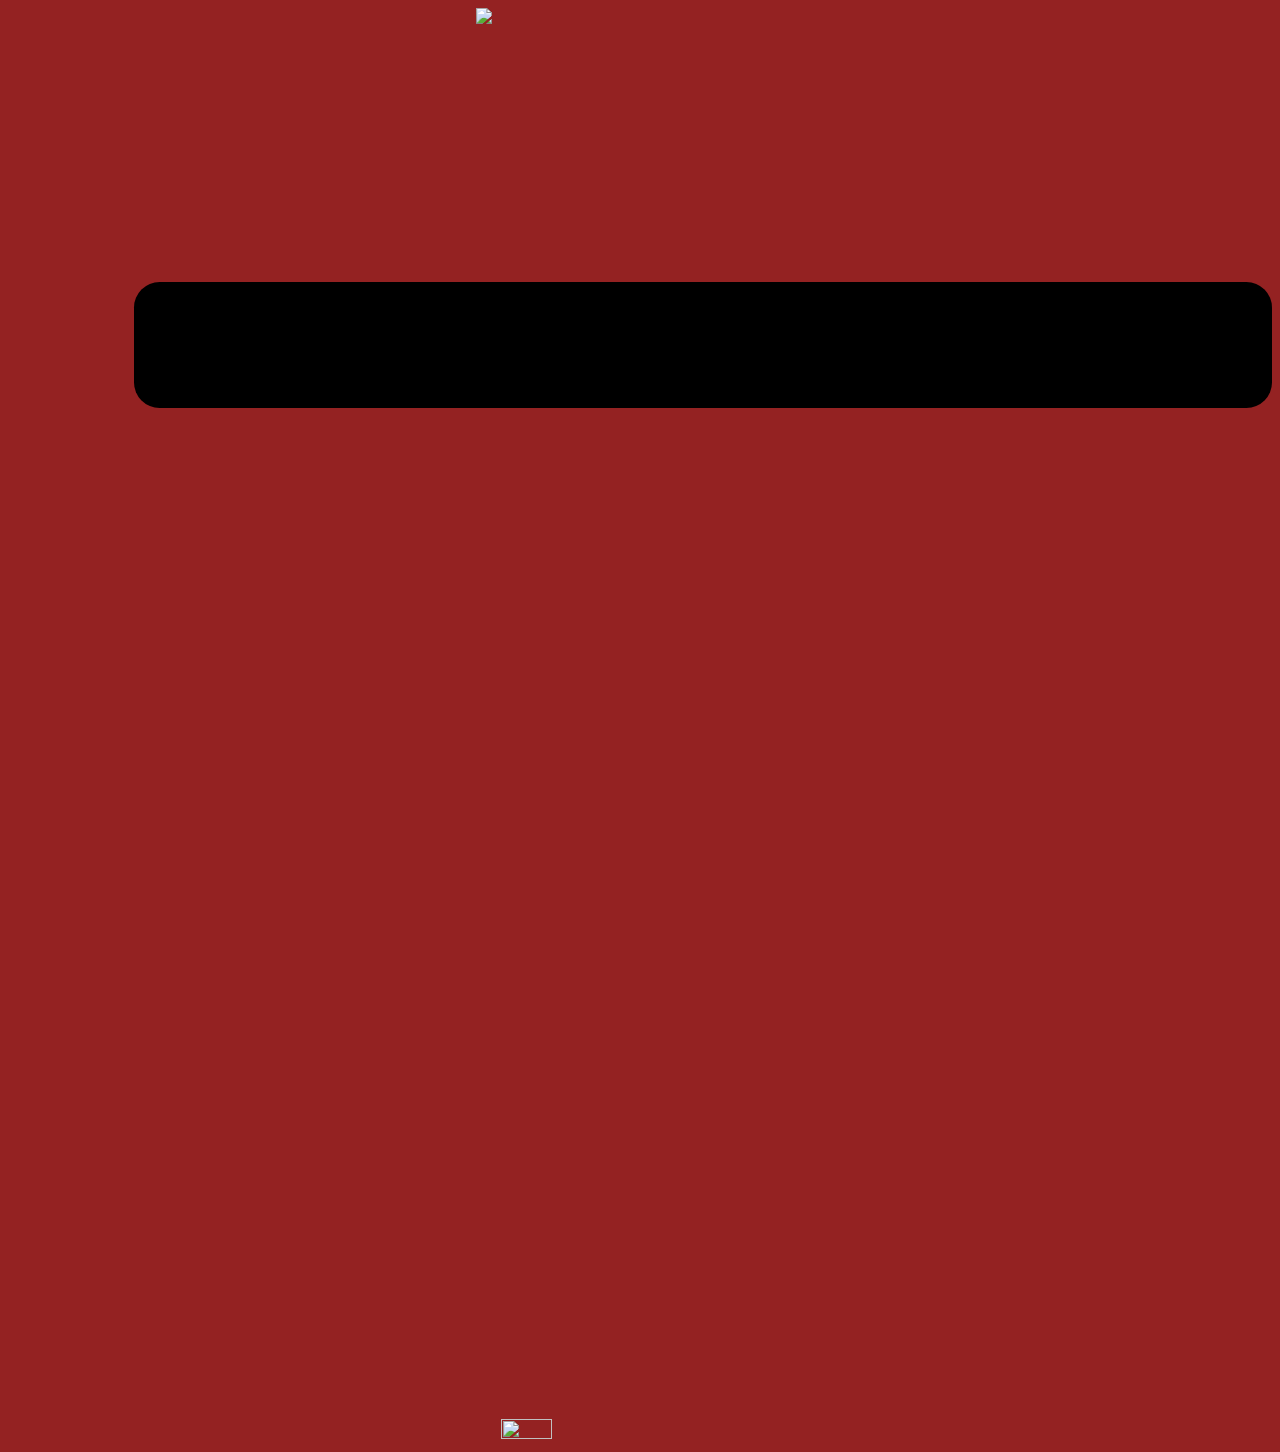
==== cart_page.html @ d224e384 "October 4th tinkering" ====
<!DOCTYPE html>
<html lang="en">
<head>
  <title>Cart</title>
  <meta name="viewport" content="width=device-width, initial-scale=1.0">
  <meta charset="UTF-8">
  <link rel="stylesheet" href="styles_cart_page.css"></link>
</head>
<body>
  <main>
    <div class="top_banner">
        <img class="top_banner1"  src="https://img.icons8.com/?size=100&id=2212PsH6OEOq&format=png&color=000000">
    </div>
    <div id="body" class="body">
      <p id="price" class="body"></p>
    </div>
    <div class="bottom">
       <a href="home_page.html"><img class="bottom" id="button" src="https://img.icons8.com/?size=100&id=83326&format=png&color=000000"></a>
    </div>
  </main>
  <script src="display_cart.js"></script>
</body>
</html>
---- styles_cart_page.css ----
*
{
    font-family: 'Courier New', Courier, monospace;
}

body {
    background-color:#942222
}


@media (min-width: 360px) {
    @keyframes turn {
        0% {
            transform: rotateY(0deg)}
        100% {
            transform: rotateY(360deg)};

    }

}


@media (min-width: 360px) {
    img.top_banner1 {
        animation: turn 3s linear infinite;
        margin: 0% 0% 0% 37%;

    }
}


@media (min-width: 360px) {
    img.bottom {
        margin: 80% 0% 0% 39%;
        width: 20%;
        height: 20%;
    }
}


@media (min-width: 360px) {
    div.body {
        margin: 20% 0% 0% 10%;
        padding: 5% 0% 5% 0%;
        background-color: black;
        border-radius: 2vw;
    }
}

@media (min-width: 360px) {
    p.body {
        margin: 0% 40% 0% 40%;
        text-align: center;
        color: white;
        background-color: black;
        border-radius: 2vw;
        
    }
}
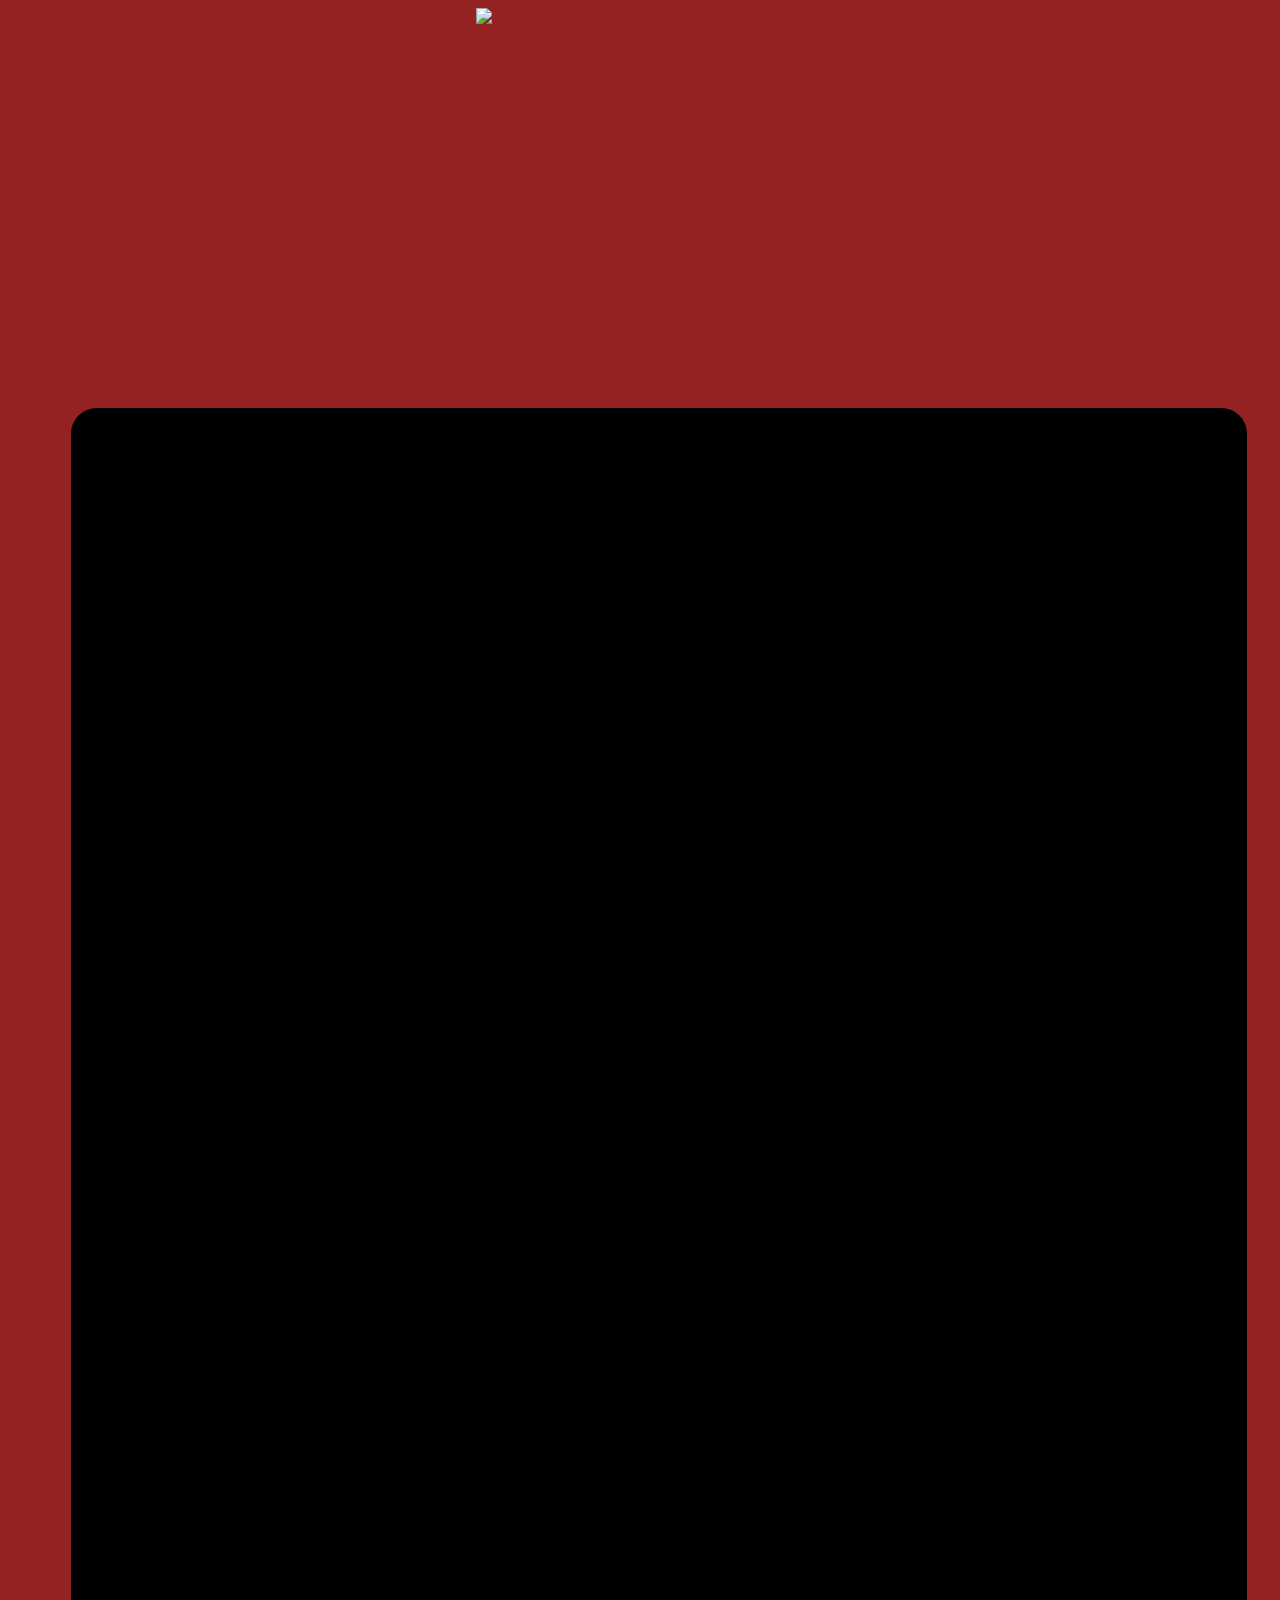
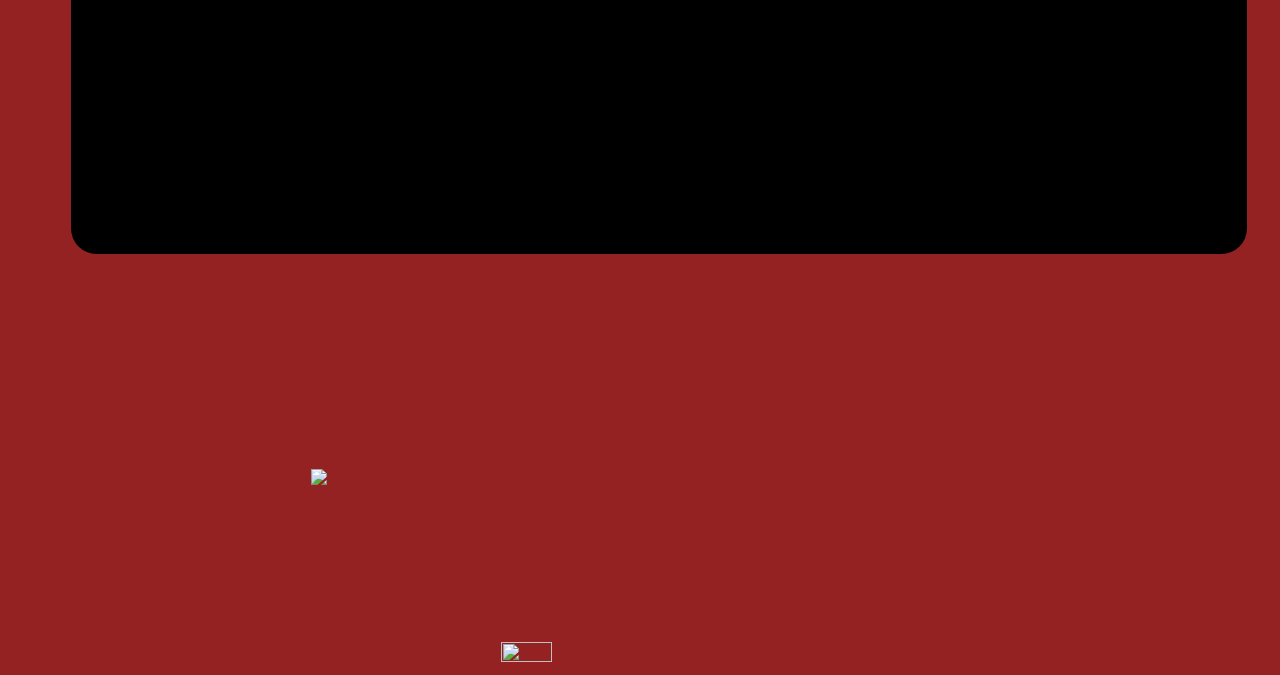
==== commit 76d2c83a: "Updates to website" ====
--- a/cart_page.html
+++ b/cart_page.html
@@ -13,11 +13,16 @@
     </div>
     <div id="body" class="body">
       <p id="price" class="body"></p>
+      <p id="total" class="body"></p>
     </div>
+    <div class='button'>
+      <img id="checkout" class="checkout" src="https://cdn.britannica.com/15/82315-050-948A3CE7/South-African-banknote.jpg?w=800">
+    </div >
     <div class="bottom">
        <a href="home_page.html"><img class="bottom" id="button" src="https://img.icons8.com/?size=100&id=83326&format=png&color=000000"></a>
     </div>
   </main>
   <script src="display_cart.js"></script>
+  <script src="cart_page.js"></script>
 </body>
 </html>
--- a/styles_cart_page.css
+++ b/styles_cart_page.css
@@ -8,21 +8,9 @@
 }
 
 
-@media (min-width: 360px) {
-    @keyframes turn {
-        0% {
-            transform: rotateY(0deg)}
-        100% {
-            transform: rotateY(360deg)};
-
-    }
-
-}
-
 
 @media (min-width: 360px) {
     img.top_banner1 {
-        animation: turn 3s linear infinite;
         margin: 0% 0% 0% 37%;
 
     }
@@ -31,7 +19,7 @@
 
 @media (min-width: 360px) {
     img.bottom {
-        margin: 80% 0% 0% 39%;
+        margin: 10% 0% 0% 39%;
         width: 20%;
         height: 20%;
     }
@@ -40,20 +28,54 @@
 
 @media (min-width: 360px) {
     div.body {
-        margin: 20% 0% 0% 10%;
-        padding: 5% 0% 5% 0%;
+        margin: 30% 2% 0% 5%;
+        padding: 20% 0% 20% 0%;
         background-color: black;
         border-radius: 2vw;
     }
 }
 
+
+@media (min-width: 360px) {
+    div.body.up {
+        margin: 50% 2% 0% 5%;
+        padding: 20% 0% 20% 0%;
+        background-color: black;
+        border-radius: 2vw;
+    }
+}
+
+
 @media (min-width: 360px) {
     p.body {
         margin: 0% 40% 0% 40%;
+        padding: 20% 0% 20% 0%;
         text-align: center;
         color: white;
         background-color: black;
-        border-radius: 2vw;
+        border-radius: 0vw;
         
     }
 }
+
+
+
+
+img.checkout {
+        width: 50%;
+        margin: 15% 40% 0% 20%;
+        padding: 2% 4% 2% 4%;
+        color: black;
+        animation: turn 10s linear infinite;
+}
+
+@keyframes turn {
+    0% {
+        transform: rotateY(0deg);
+    }
+    100% {
+        transform: rotateY(360deg)
+    }
+    
+}
+
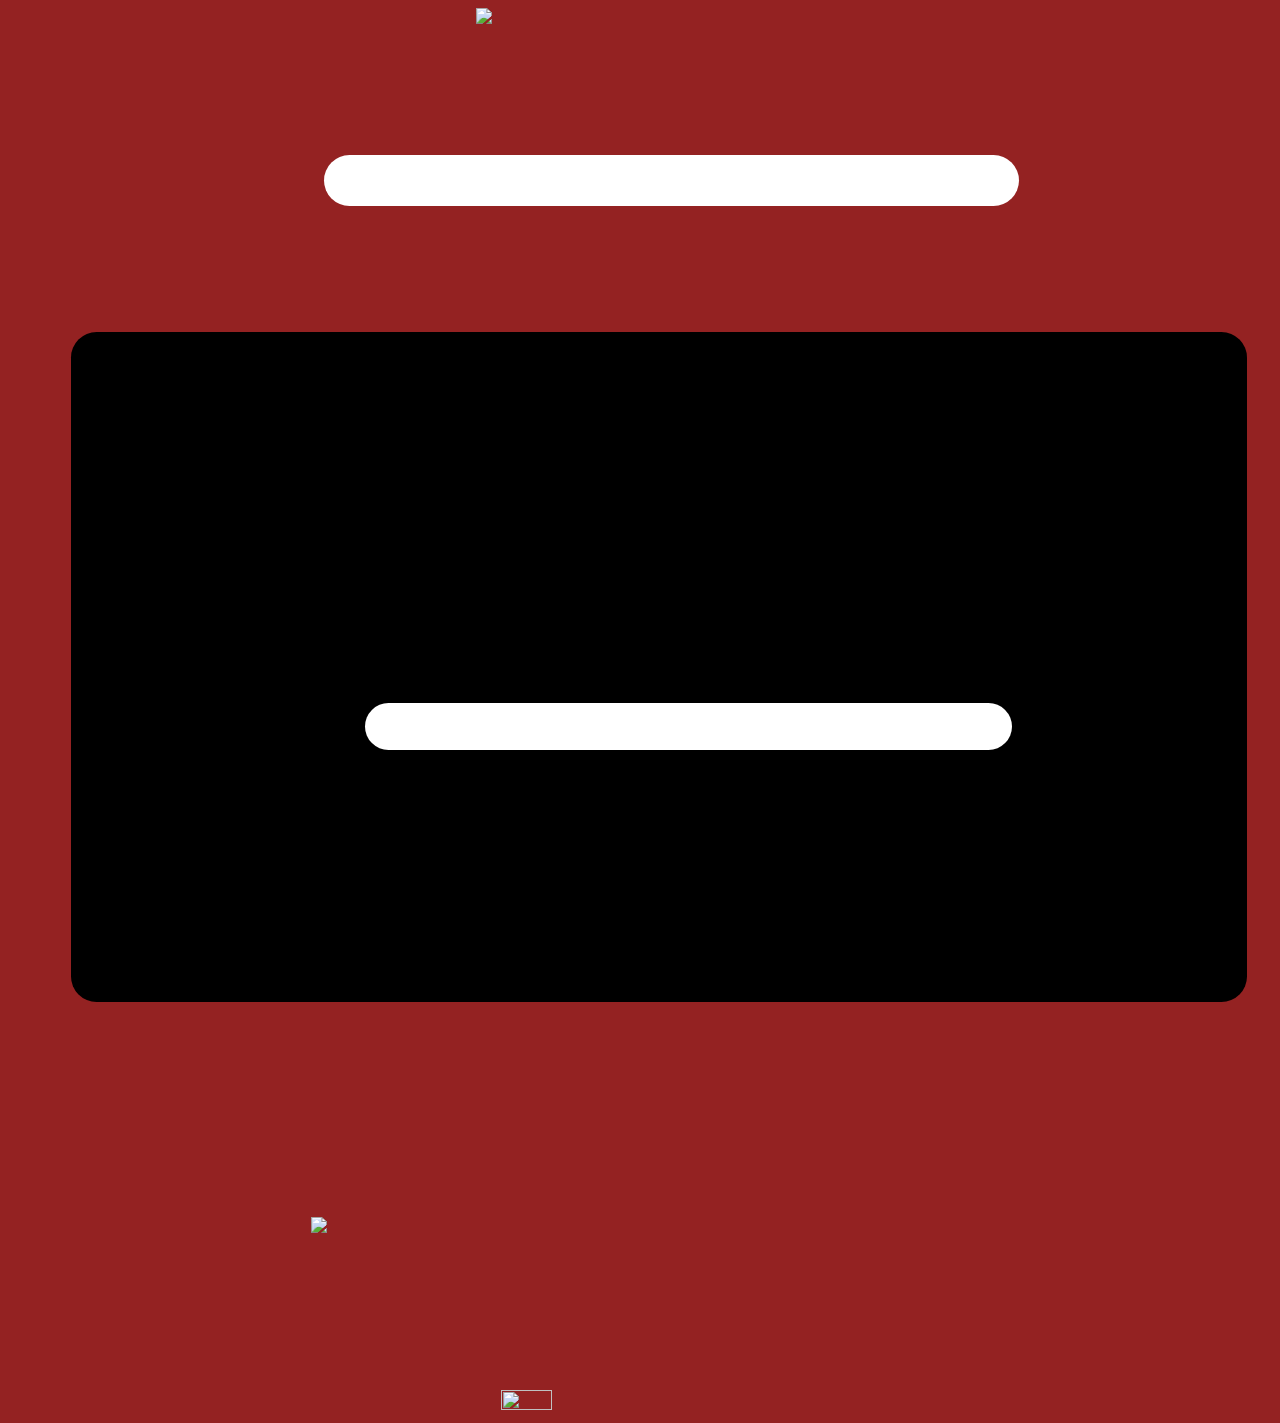
==== commit 44e09011: "Updates to website" ====
--- a/cart_page.html
+++ b/cart_page.html
@@ -11,9 +11,9 @@
     <div class="top_banner">
         <img class="top_banner1"  src="https://img.icons8.com/?size=100&id=2212PsH6OEOq&format=png&color=000000">
     </div>
+      <p id="total" class="body"></p>
     <div id="body" class="body">
       <p id="price" class="body"></p>
-      <p id="total" class="body"></p>
     </div>
     <div class='button'>
       <img id="checkout" class="checkout" src="https://cdn.britannica.com/15/82315-050-948A3CE7/South-African-banknote.jpg?w=800">
--- a/styles_cart_page.css
+++ b/styles_cart_page.css
@@ -28,7 +28,7 @@
 
 @media (min-width: 360px) {
     div.body {
-        margin: 30% 2% 0% 5%;
+        margin: 10% 2% 0% 5%;
         padding: 20% 0% 20% 0%;
         background-color: black;
         border-radius: 2vw;
@@ -48,12 +48,12 @@
 
 @media (min-width: 360px) {
     p.body {
-        margin: 0% 40% 0% 40%;
-        padding: 20% 0% 20% 0%;
+        margin: 10% 20% 0% 25%;
+        padding: 2% 4% 2% 4%;
         text-align: center;
-        color: white;
-        background-color: black;
-        border-radius: 0vw;
+        color: black;
+        background-color: white;
+        border-radius: 2vw;
         
     }
 }
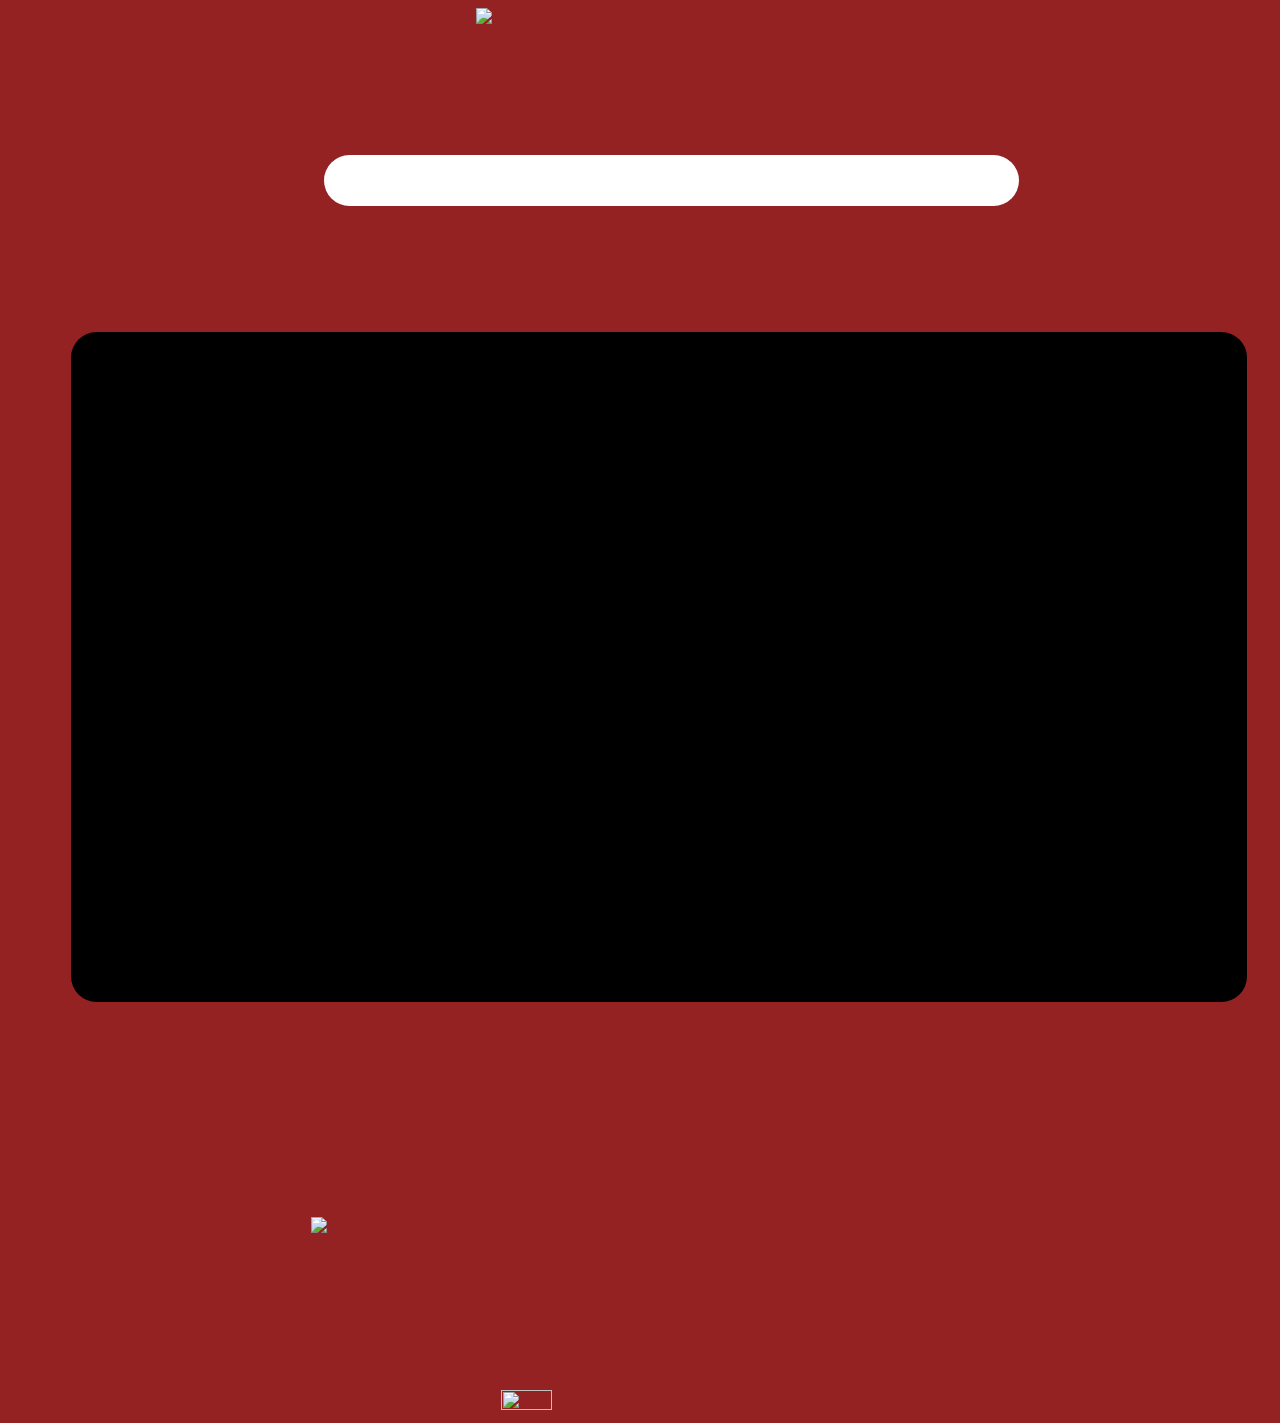
==== commit b39e11fa: "Self-Service Page" ====
--- a/cart_page.html
+++ b/cart_page.html
@@ -11,15 +11,17 @@
     <div class="top_banner">
         <img class="top_banner1"  src="https://img.icons8.com/?size=100&id=2212PsH6OEOq&format=png&color=000000">
     </div>
-      <p id="total" class="body"></p>
+    <div id="fix">
+       <p id="total" class="body"></p>
+    </div>
     <div id="body" class="body">
-      <p id="price" class="body"></p>
+      <p id="price" class="body1"></p>
     </div>
     <div class='button'>
-      <img id="checkout" class="checkout" src="https://cdn.britannica.com/15/82315-050-948A3CE7/South-African-banknote.jpg?w=800">
+      <a href="pay_page.html"><img id="checkout" class="checkout" src="https://cdn.britannica.com/15/82315-050-948A3CE7/South-African-banknote.jpg?w=800"></a>
     </div >
     <div class="bottom">
-       <a href="home_page.html"><img class="bottom" id="button" src="https://img.icons8.com/?size=100&id=83326&format=png&color=000000"></a>
+       <a href="index.html"><img class="bottom" id="button" src="https://img.icons8.com/?size=100&id=83326&format=png&color=000000"></a>
     </div>
   </main>
   <script src="display_cart.js"></script>
--- a/styles_cart_page.css
+++ b/styles_cart_page.css
@@ -38,7 +38,7 @@
 
 @media (min-width: 360px) {
     div.body.up {
-        margin: 50% 2% 0% 5%;
+        margin: 10% 2% 0% 5%;
         padding: 20% 0% 20% 0%;
         background-color: black;
         border-radius: 2vw;
@@ -58,6 +58,16 @@
     }
 }
 
+@media (min-width: 360px) {
+    p.body1 {
+        margin: 10% 20% 0% 25%;
+        padding: 2% 4% 2% 4%;
+        text-align: center;
+        color: white;
+        border-radius: 2vw;
+        
+    }
+}
 
 
 
